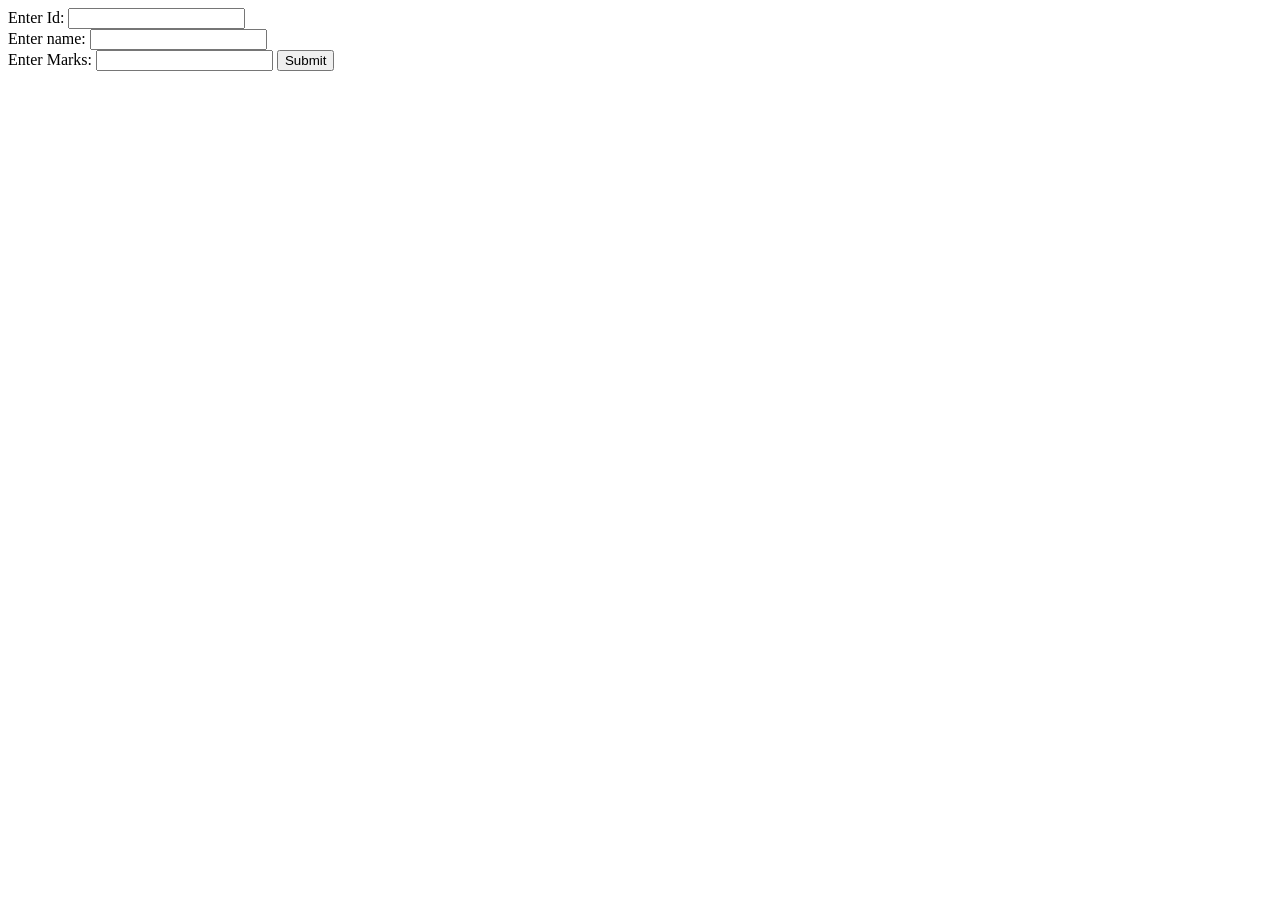
==== ServletsCode/Cookie/index.html @ 070d47c3 "Add index.html for servlet form input" ====
<!DOCTYPE html>
<html>
    <head>
        <title>first servlet code </title>
        <meta charset="UTF-8">
        <meta name="viewport" content="width=device-width, initial-scale=1.0">
    </head>
    <body>
        <form action="mainServlet" method="post">
            Enter Id: <input type="number" name="id"><br> 
            Enter name: <input type="text" name="name"><br>
            Enter Marks: <input type="number" name="marks">
            <input type="submit" name="btn">  
        </form>
    </body>
</html>
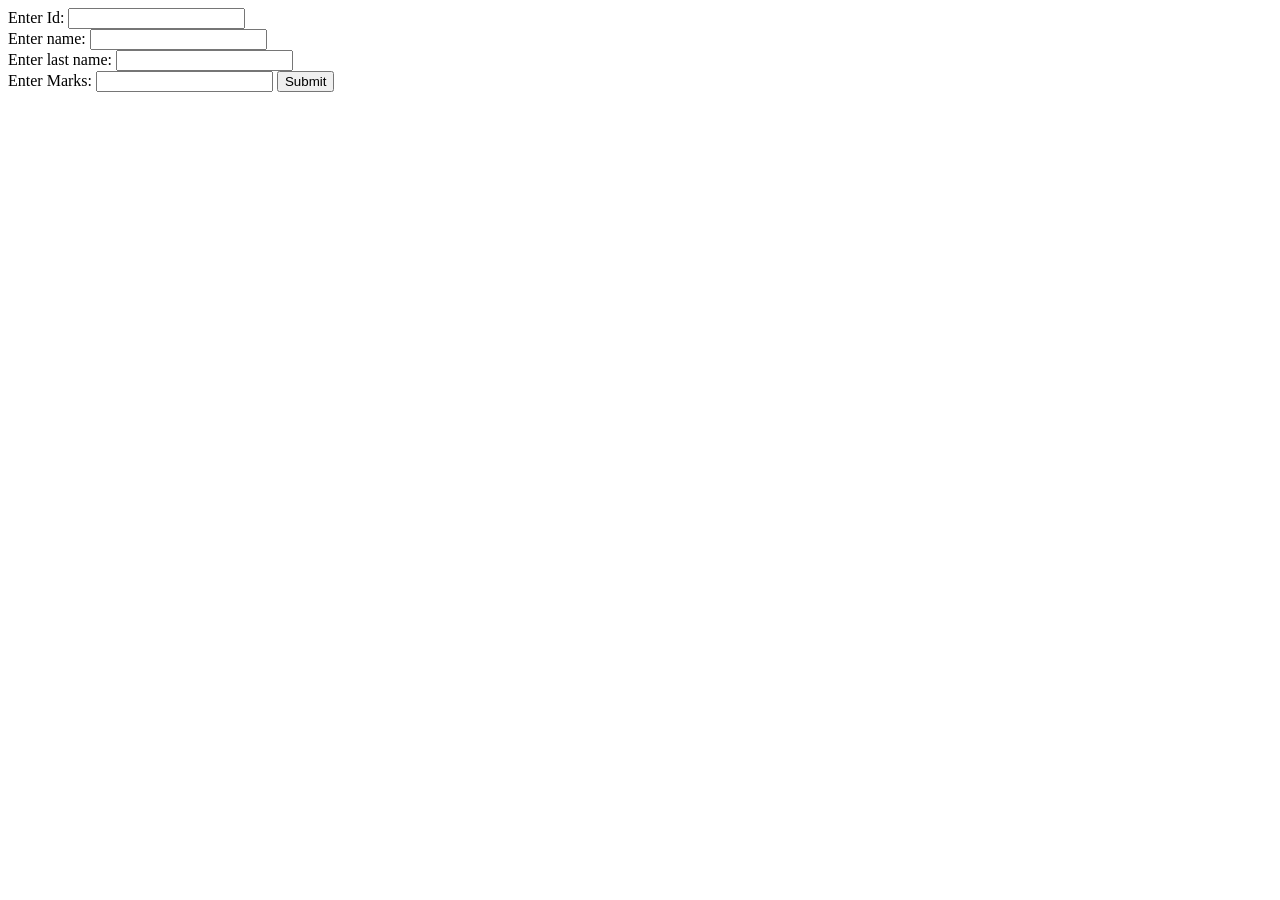
==== commit 4feb856e: "Add last name input field to form Added input field for last name in the form." ====
--- a/ServletsCode/Cookie/index.html
+++ b/ServletsCode/Cookie/index.html
@@ -1,4 +1,3 @@
-
 <!DOCTYPE html>
 <html>
     <head>
@@ -10,6 +9,7 @@
         <form action="mainServlet" method="post">
             Enter Id: <input type="number" name="id"><br> 
             Enter name: <input type="text" name="name"><br>
+            Enter last name: <input type="text" name="name1"><br>
             Enter Marks: <input type="number" name="marks">
             <input type="submit" name="btn">  
         </form>
